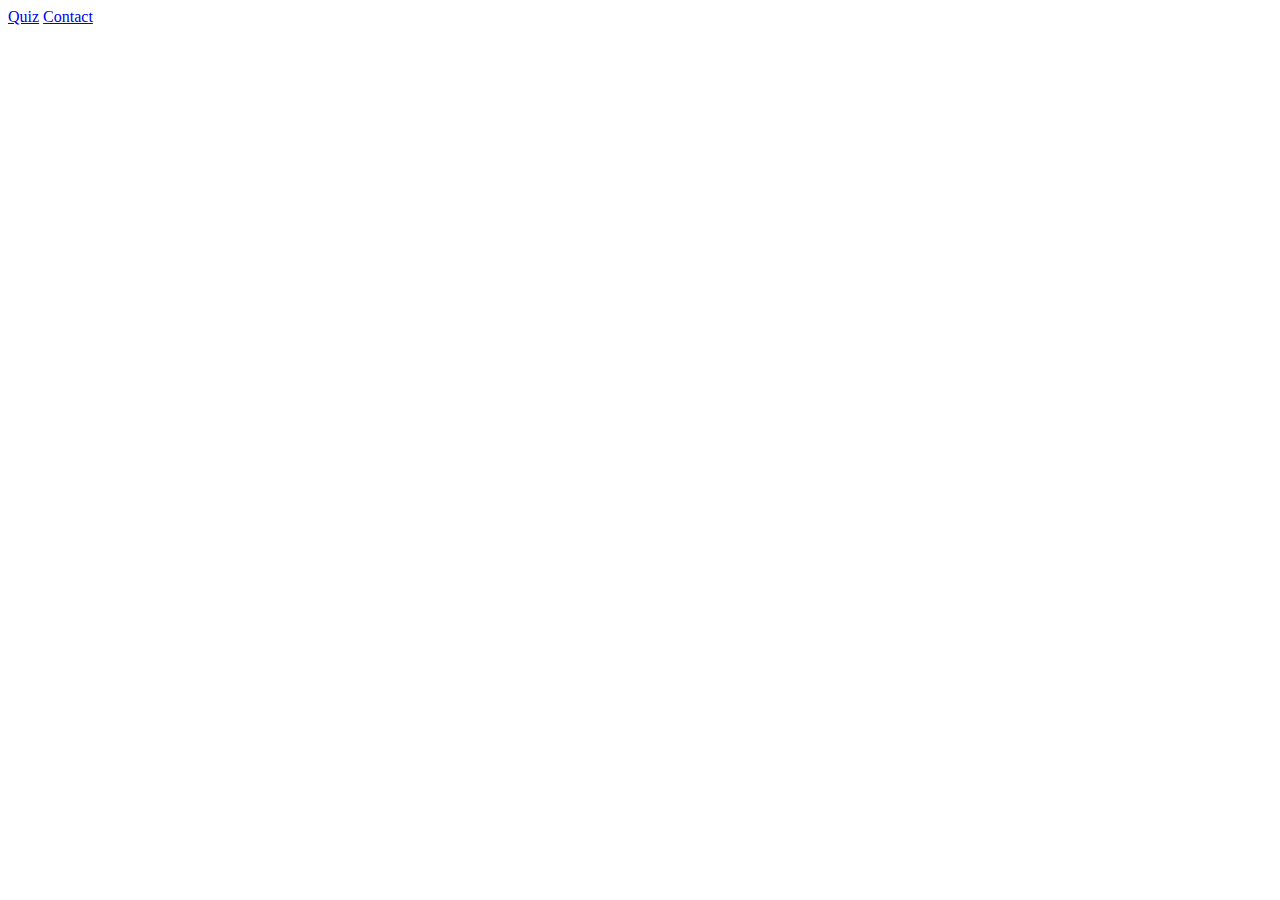
==== contact.html @ f9cdc92c "initial project files" ====
<!DOCTYPE HTML>
<html>
<head>
<title>Contact Us</title>
<!--  page information start				        -->
<!--  link to stylesheets, page title etc			-->
<!--  this information does not display on page  	-->
<meta http-equiv="Content-Type" content="text/html; charset=utf-8">
<link href="css/styles.css" rel="stylesheet">
</head>
<body>
    <div class="link-container">
        <div class="nav_links">
            <a link href="quiz.html">Quiz</a>
            <a link href="Contact.html">Contact</a>
        </div>
        </div>

   







</body>
</html>
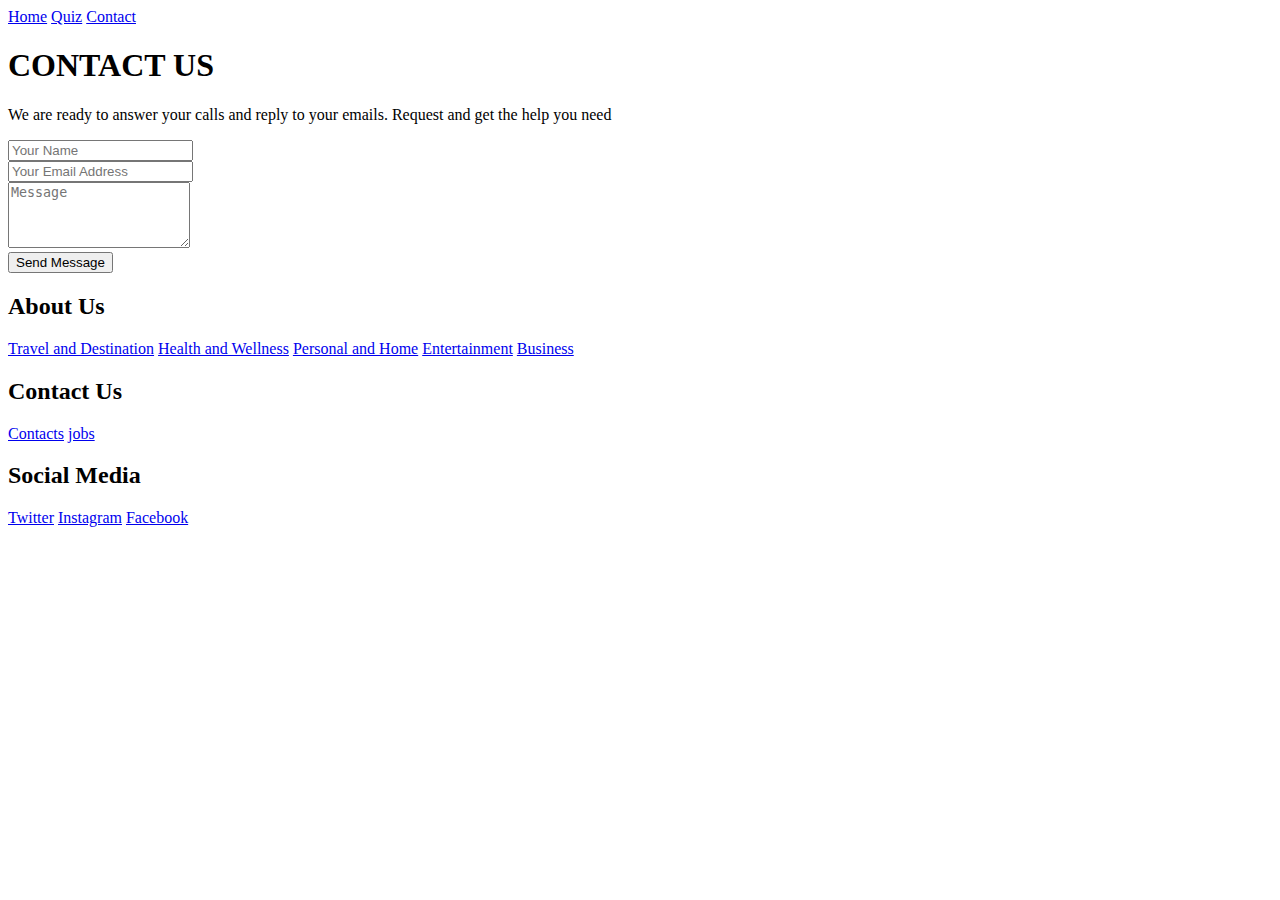
==== commit 0fc4aef4: "updates" ====
--- a/contact.html
+++ b/contact.html
@@ -1,22 +1,73 @@
-<!DOCTYPE HTML>
-<html>
-<head>
-<title>Contact Us</title>
-<!--  page information start				        -->
-<!--  link to stylesheets, page title etc			-->
-<!--  this information does not display on page  	-->
-<meta http-equiv="Content-Type" content="text/html; charset=utf-8">
-<link href="css/styles.css" rel="stylesheet">
-</head>
-<body>
-    <div class="link-container">
-        <div class="nav_links">
-            <a link href="quiz.html">Quiz</a>
-            <a link href="Contact.html">Contact</a>
-        </div>
-        </div>
+ <!DOCTYPE html>
+       <html lang="en">
+       <head>
+           <meta charset="UTF-8">
+           <meta http-equiv="X-UA-Compatible" content="IE=edge">
+           <meta name="viewport" content="width=device-width, initial-scale=1.0">
+           <title>Contact</title>
+            <link href="css/styles.css" rel="stylesheet">
+       </head>
+       <body>
 
-   
+<div class="link-container">
+    <div class="nav_links">
+        <a href="index.html">Home</a>
+        <a href="Quiz.html">Quiz</a>
+        <a href="Contact.html">Contact</a>
+    </div>
+</div>
+
+    <div class="contacts">
+        <h1>CONTACT US</h1>
+
+</div>
+<div class="contactus">
+<p>
+We are ready to answer your calls and reply to your emails. 
+Request and get the help you need
+</p>
+
+<div class="piga-simu">
+    <form id="contact-form" method="post" action="contact.php">
+    <input name="name" type="text" class="control-form" placeholder="Your Name" required>
+    <br>
+    <input name="email" type="email" class="control-form" placeholder="Your Email Address" required>
+    <br>
+    <textarea name="message" class="control-form" placeholder="Message" rows="4" required></textarea><br>
+    <input type="submit" class="control-form submit" value="Send Message">
+    </form>
+</div>
+</div>
+
+
+<div class="footer-container">
+    <div class="chini">
+      <div class="footer-information inf1">
+          <h2>About Us</h2>
+          <a href="travel.html">Travel and Destination</a>
+          <a href="wellness.html">Health and Wellness</a>
+          <a href="personal.html">Personal and Home</a>
+          <a href="enterain.html">Entertainment</a>
+          <a href="business.html">Business</a>
+      </div>
+      <div class="footer-information inf2">
+          <h2>Contact Us</h2>
+          <a href="contact.html">Contacts</a>
+          <a href="#">jobs</a>
+          
+      </div>
+      <div class="footer-information inf3">
+      <h2>Social Media</h2>
+      <a href="#">Twitter</a>
+      <a href="#">Instagram</a>
+      <a href="#">Facebook</a>
+     </div>
+    </div>
+</div>
+
+</body>
+</html>
+        
 
 
 
@@ -24,5 +75,9 @@
 
 
 
-</body>
-</html>+
+
+
+    
+
+   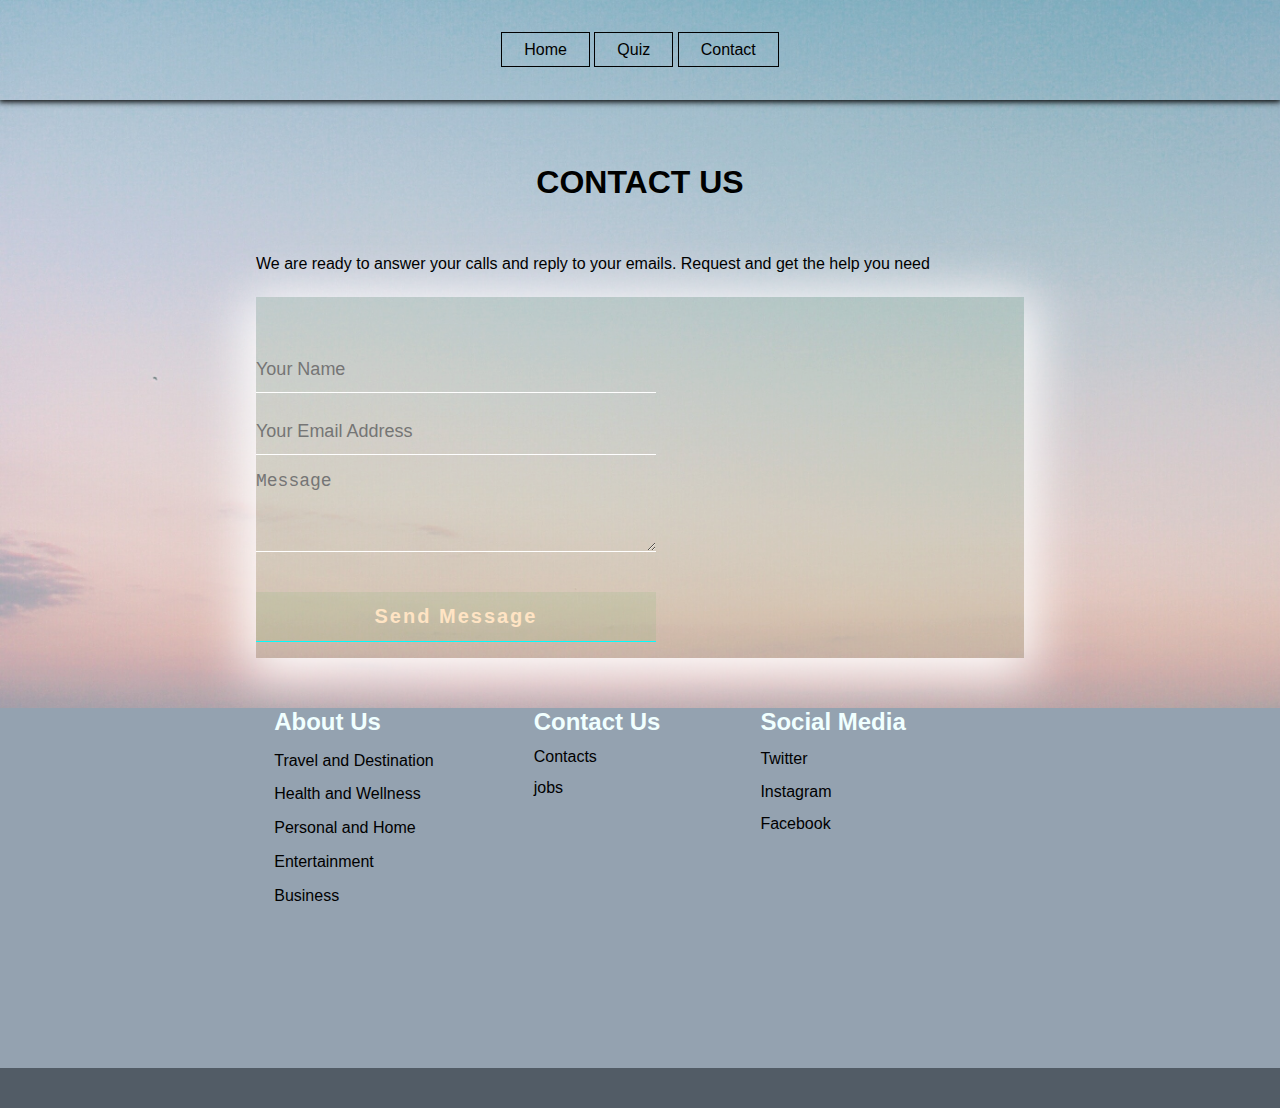
==== commit d0824b2e: "updates 4" ====
--- a/contact.html
+++ b/contact.html
@@ -5,7 +5,7 @@
            <meta http-equiv="X-UA-Compatible" content="IE=edge">
            <meta name="viewport" content="width=device-width, initial-scale=1.0">
            <title>Contact</title>
-            <link href="css/styles.css" rel="stylesheet">
+            <link href="/styles.css" rel="stylesheet">
        </head>
        <body>
 
--- a/styles.css
+++ b/styles.css
@@ -0,0 +1,240 @@
+* {
+    padding: 0;
+    margin: 0;
+     
+    }
+     /* Background image*/
+
+    body {
+     
+    background-image: url(Relax.jpg);
+    background-size: cover;
+    
+    font-family: sans-serif;
+     
+    }
+/* The navigation links*/
+    .link-container{
+        align-items: center;
+        width: auto;
+        display: flex;
+        height: 100px;
+        box-shadow: 0px 1px 6px 1px #000;
+    }
+    
+    .link-container .nav_links{
+        flex: 2;
+        text-align: center;
+    }
+    
+    .link-container .nav_links a{
+        color: #000;
+        text-decoration: none;
+        padding: 8px 22px;
+        border: 0.5px solid black;
+       
+    }
+
+    .link-container .nav_links a:hover{
+        color: black;
+        text-decoration: underline;
+        background-color: oldlace;
+    }
+
+
+    .text-box {
+        
+        padding: 150px 100px;
+    
+
+    }
+
+    img {
+        padding: 0 30px 0 0;
+        float: left;
+        width: 500px;
+        height: 350px;
+    }
+    
+
+    h1 {
+        margin-bottom: 10px;
+
+    }
+    
+    p{
+
+        margin-top: 0px;
+        margin-bottom: 20px;
+        line-height: 1.6;
+        
+    }
+
+/* contacts */
+
+form {
+
+    margin-top: 50px;
+    transition: all 4s ease-in-out;
+}
+
+.control-form {
+
+width: 400px;
+background: transparent;
+border: none;
+outline: none;
+border-bottom: 1px solid white ;
+color: white;
+font-size: 18px;
+margin-bottom: 16px;
+
+}
+
+input {
+    height: 45px;
+
+}
+
+form .submit {
+
+    
+    font-weight: bold;
+    letter-spacing: 2px;
+    height: 50px;
+    margin-top:20px ;
+    background: rgba(76, 175, 80, 0.1);
+    border-color: aqua;
+    color: bisque;
+    font-size: 20px;
+
+}
+
+form .submit:hover {
+
+background:rgb(215, 231, 215);
+color: black;
+cursor: pointer;
+
+}
+
+
+
+
+.contacts{
+
+    text-align: center;
+    margin-top: 5%;
+}
+
+    .contactus {
+        width: 60%;
+        margin: 50px auto;
+       
+    }
+    .piga-simu {
+        background: rgba(76, 175, 80, 0.1);
+        box-shadow: 0px 10px 50px 10px #fff;
+    display: flex;
+    
+    }
+    
+   
+    a{
+        text-decoration: none;
+    }
+    
+
+    .content-container {
+        display: flex;
+        justify-content: center;
+        
+    }
+    
+   
+
+
+    /**Questions **/
+    .questionrank{
+        
+        background: white;
+        height: 100px;
+        width: 100%;
+        text-align: center;
+        border-radius: 10px;
+        background: rgba(76, 175, 80, 0.1);
+
+        box-shadow: 0px 10px 50px 10px #fff;
+    }
+    .form-container{
+        position: relative;
+        width: 40%;
+    }
+
+    .correction p{
+color: red;
+font-weight: bolder;
+    }
+
+    .score-board{
+        display: flex;
+        display: none;
+        color: red;
+        font-weight: bolder;
+        flex-direction: column;
+        justify-content: center;
+        height: 200px;
+        width: 200px;
+        position: absolute;
+        bottom: 0%;
+        left: 70%;
+        border-radius: 50%;
+        background: rgba(76, 175, 80, 0.1);
+
+        box-shadow: 0px 10px 50px 10px #fff;
+    }
+
+    #submit{
+        background: white;
+        width: 40%;
+        font-weight: bolder;
+        padding: 1em;
+        border-radius: 10px;
+    }
+    #submit:hover{
+        background: yellow;
+    }
+/*---------footer note*/
+
+    .footer-container {
+        background-color: rgb(82, 92, 102);
+        padding-bottom: 40px;
+    }
+    .chini {
+        
+        height: 40vh;
+        background-color: rgb(148, 162, 176);
+        color: azure;
+        flex-wrap: wrap;
+        margin: 0 auto;
+        justify-content: center;
+        display: flex;
+    }
+    .footer-information {
+    display: flex;
+    flex-direction: column;
+    margin-right: 100px;
+    }
+    
+    
+    .footer-information a:hover {
+    color: yellowgreen;
+    transition: 0.2s ease-out;
+    }
+
+    .footer-information a {
+
+        color: #000;
+        margin-top: 10%;
+    }
+    